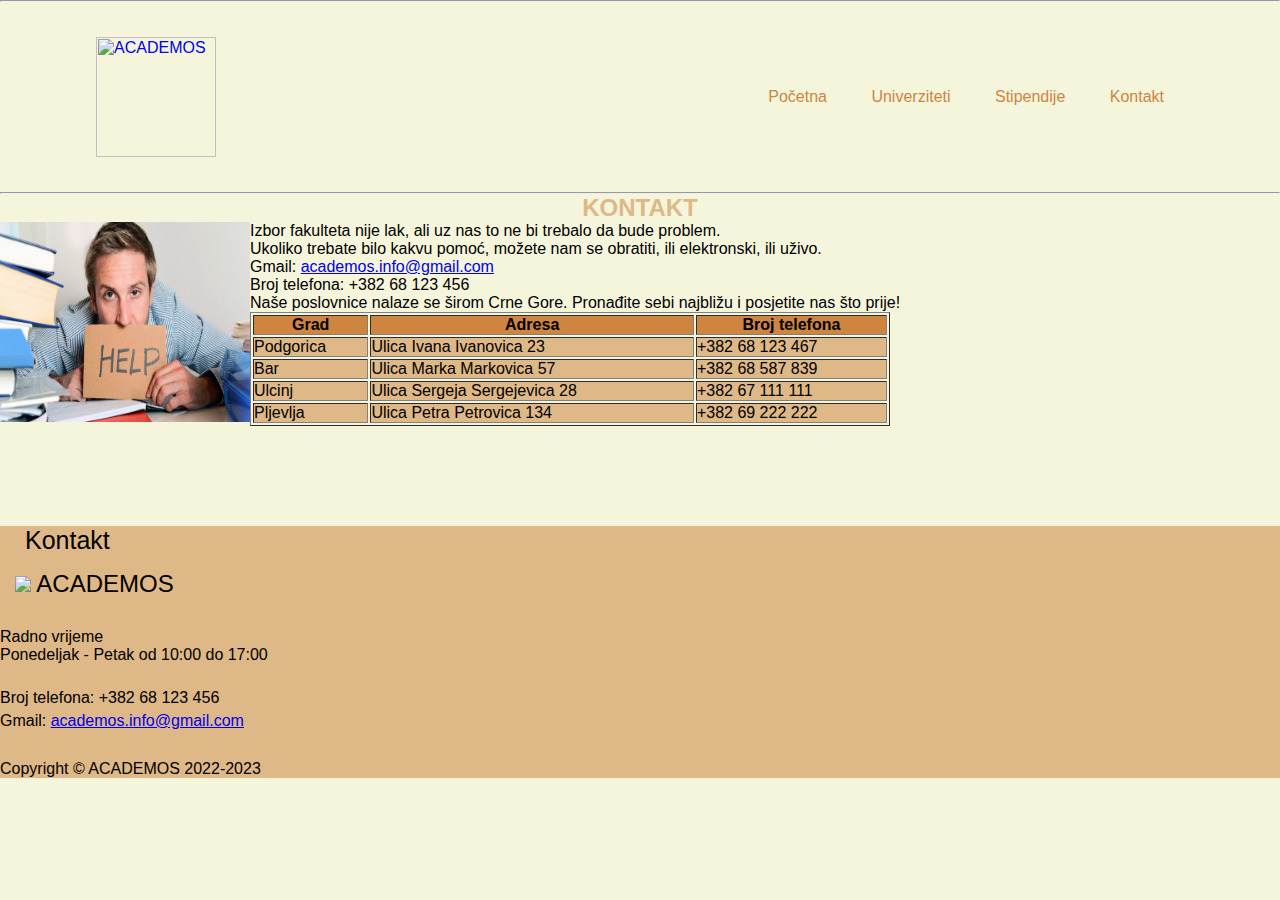
==== kontakt.html @ ac9528b5 "Add files via upload" ====
<html>
    <head>
        <title>Kontakt</title>
        <link rel="stylesheet" href="style.css">
    </head>
    <body>
       <header>
       
       </header> 
       <hr>
       <div class="navbar">
    <a href="index.html">  <img src="ACADEMOS.png" alt="ACADEMOS" class="logo"></a>
        <ul>
            <li><a href="index.html">Početna</a></li>
            <li><a href="univerziteti.html">Univerziteti</a></li>
            <li><a href="stipendije.html">Stipendije</a></li>
            <li><a href="kontakt.html">Kontakt</a></li>
        </ul>
    </div>
    <hr>
    <h2 style="color: burlywood; text-align: center;">KONTAKT</h3>
        <img style="float: left; width: 250px; height: 200px;" src="help.jpg" >
    <p>Izbor fakulteta nije lak, ali uz nas to ne bi trebalo da bude problem.</p>
    <p>Ukoliko trebate bilo kakvu pomoć, možete nam se obratiti, ili elektronski, ili uživo.</p>
    <p>Gmail: <a href="mailto:academos.info@gmail.com">academos.info@gmail.com</a> </p>
    <p> Broj telefona: +382 68 123 456</p>

    <p>Naše poslovnice nalaze se širom Crne Gore. Pronađite sebi najbližu i posjetite nas što prije!</p>

    <table border="1" style="width: 50%; margin-bottom: 100px;">
        <tr bgcolor="peru">
            <th>Grad</th>
            <th>Adresa</th>
            <th>Broj telefona</th>
         </tr>
         <tr>
            <td style="background-color: burlywood;">Podgorica</td>
            <td style="background-color: burlywood;">Ulica Ivana Ivanovica 23</td>
            <td style="background-color: burlywood;">+382 68 123 467</td>
         </tr>

         <tr>
            <td style="background-color: burlywood;">Bar</td>
            <td style="background-color: burlywood;">Ulica Marka Markovica 57</td>
            <td style="background-color: burlywood;">+382 68 587 839</td>
         </tr>

         <tr>
            <td style="background-color: burlywood;">Ulcinj</td>
            <td style="background-color: burlywood;">Ulica Sergeja Sergejevica 28</td>
            <td style="background-color: burlywood;">+382 67 111 111</td>
         </tr>

         <tr>
            <td style="background-color: burlywood;">Pljevlja</td>
            <td style="background-color: burlywood;">Ulica Petra Petrovica 134</td>
            <td style="background-color: burlywood;">+382 69 222 222</td>
         </tr>
    </table>
    <footer  style="background-color:burlywood;">
        <p style="margin: top 0;; margin-bottom: 15px; margin-left: 25px; font-size: 25px; ">Kontakt</p> 
        <p style="margin-left: 15px; margin-bottom: 30px; font-size: x-large;">
     <a href="index.html"><img src="ACADEMOS.png"></a> ACADEMOS
     </p>
        
        <p>Radno vrijeme</p>
        <p style="margin-bottom: 25px;">Ponedeljak - Petak od 10:00 do 17:00</p>
        
        <p style="margin-bottom: 5px;">Broj telefona: +382 68 123 456</p>
        <p style="margin-bottom: 30px;">Gmail: <a href="mailto:academos.info@gmail.com">academos.info@gmail.com</a> </p>
 
         <p>Copyright &copy; ACADEMOS 2022-2023</p>
     </footer>
    </body>
</html>
---- style.css ----
*{
    margin: 0;
    padding: 0;
    font-family:'Gill Sans', 'Gill Sans MT', Calibri, 'Trebuchet MS', sans-serif;
}
body{
    background-color:beige;
}
.navbar{
    width: 85%;
    margin: auto;
    padding: 35px 0;
    display: flex;
    align-items: center;
    justify-content: space-between;
}

.logo{
    width: 120px;
    cursor: pointer;
}

.navbar ul li {
    list-style: none;
    display:inline-block ;
    margin: 0 20px;
    position: relative;
    
}
.navbar ul a {
    text-decoration:none;
    color:peru;
}

.navbar ul li ::after{
    content: '';
    height: 3px;
    width:0 ;
    background: #009688;
    position: absolute;
    left: 0;
    bottom: -10px;
    transition: 0.5s;
}

.navbar ul li :hover::after{
    width: 100%;
}
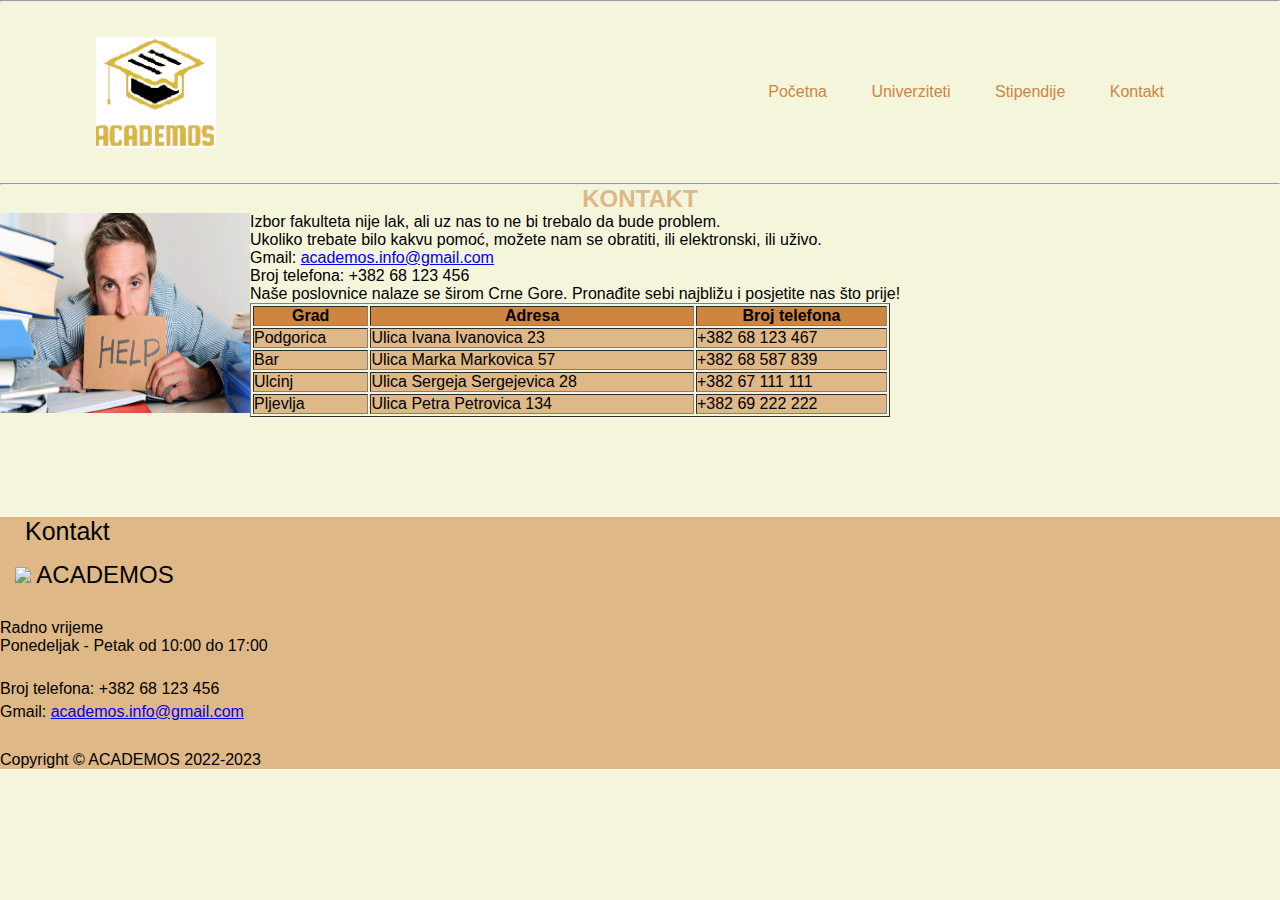
==== commit 7e42a7b6: "Update kontakt.html" ====
--- a/kontakt.html
+++ b/kontakt.html
@@ -9,7 +9,7 @@
        </header> 
        <hr>
        <div class="navbar">
-    <a href="index.html">  <img src="ACADEMOS.png" alt="ACADEMOS" class="logo"></a>
+    <a href="index.html">  <img src="academos.png" alt="ACADEMOS" class="logo"></a>
         <ul>
             <li><a href="index.html">Početna</a></li>
             <li><a href="univerziteti.html">Univerziteti</a></li>
@@ -72,4 +72,4 @@
          <p>Copyright &copy; ACADEMOS 2022-2023</p>
      </footer>
     </body>
-</html>+</html>
